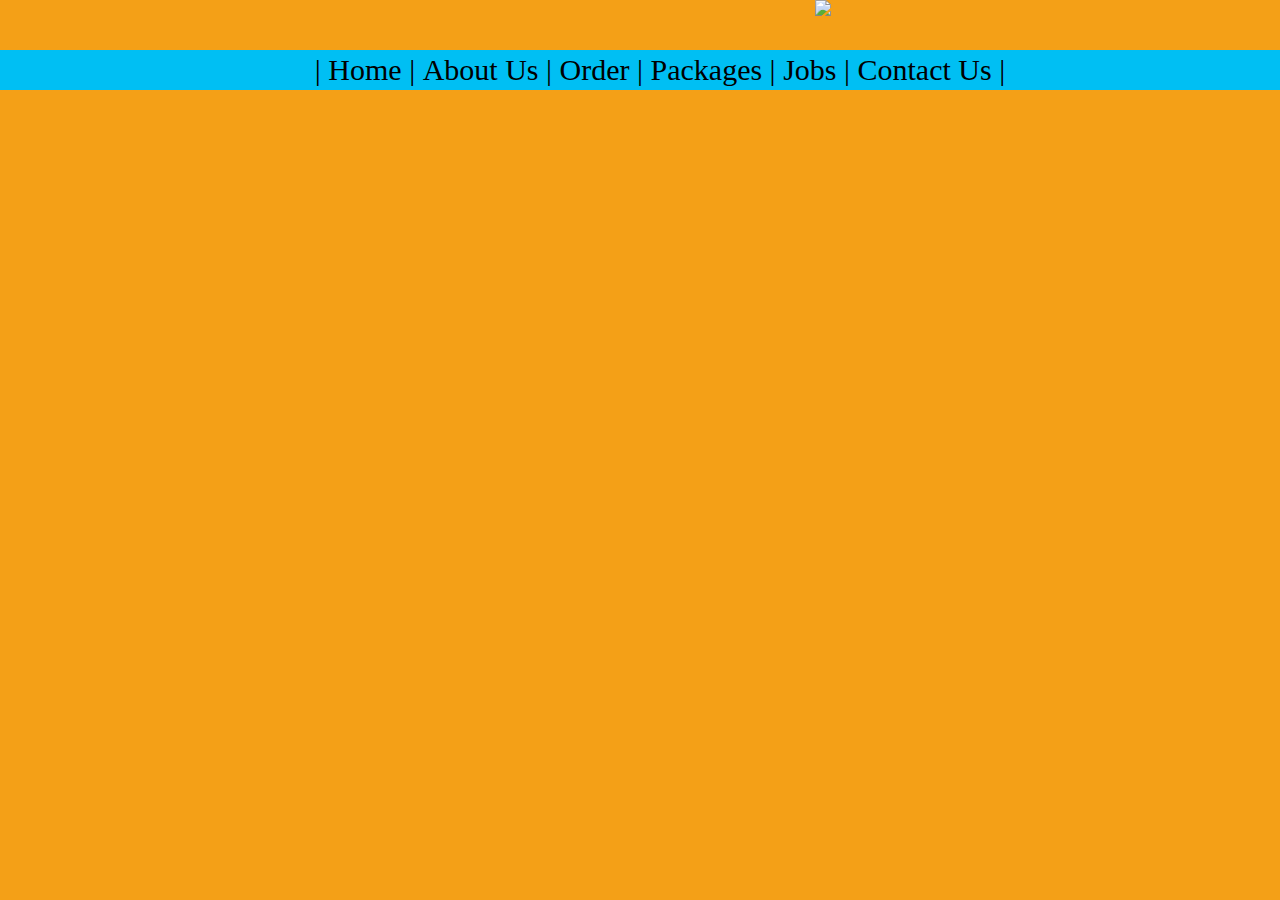
==== about.html @ b22baea4 "Added files via upload" ====
<!DOCTYPE html>
  <html>
  <head>
  <link rel="stylesheet" type="text/css" href="style.css">
  </head>
  <body>
  <header>
   <img id="logo" src="images/cupcakescarl.png">
   	<ul>
   		<li><a href="file:///users/sydneycox/desktop/cupcakes/index.html">|	Home	|</a></li>
   		<li><a href="">About Us		|</a></li>
   		<li><a href="">Order	|</a></li>
   		<li><a href="">Packages		|</a></li>
   		<li><a href="">Jobs		|</a></li>
   		<li><a href="">Contact Us	|</a></li>
   	</ul>
---- style.css ----
Body {
	Background-color: #f4a017;
	Margin: 0;
}
#content img.cupcake {
	margin: center;
}
ul{
color: black;
font-family: "DK Jambo";
font-size: 30px;
border: #00bff3;
border-style: solid;
background-color: #00bff3;
text-align: center;
}
li {
display: inline;
}
a{
color: Black;
text-decoration: none;
}
#logo{
	width:16%;
	margin: 0px 0px 0px 815px;
}
footer{
	text-align:center;
	margin-top: -19px;
}
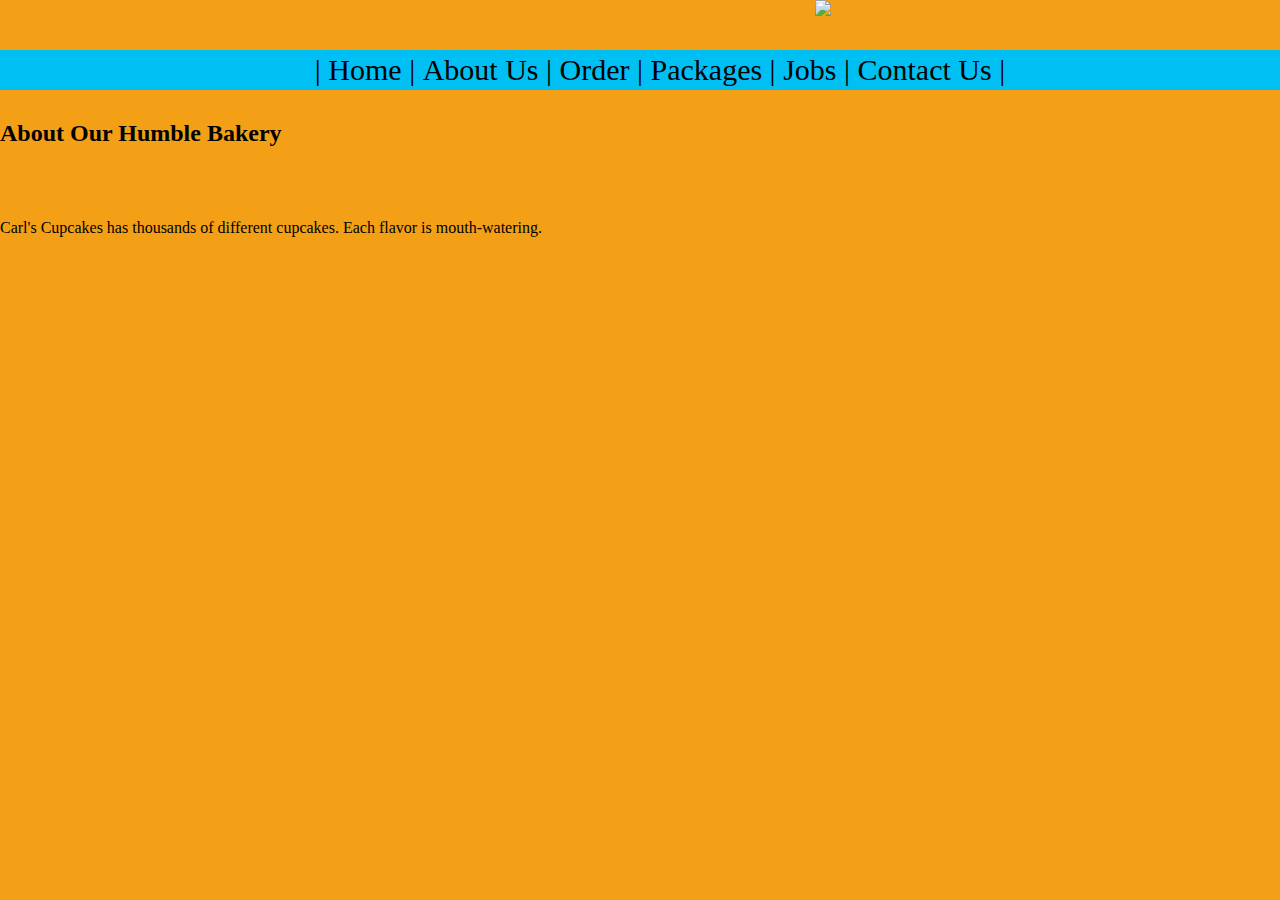
==== commit 43030213: "Update about.html" ====
--- a/about.html
+++ b/about.html
@@ -14,4 +14,10 @@
    		<li><a href="">Jobs		|</a></li>
    		<li><a href="">Contact Us	|</a></li>
    	</ul>
-  +   	
+    <h2>About Our Humble Bakery</h2>
+   	<br>
+   	<p>
+   		<br>
+   		Carl's Cupcakes has thousands of different cupcakes. Each flavor is mouth-watering. 
+   	</p>
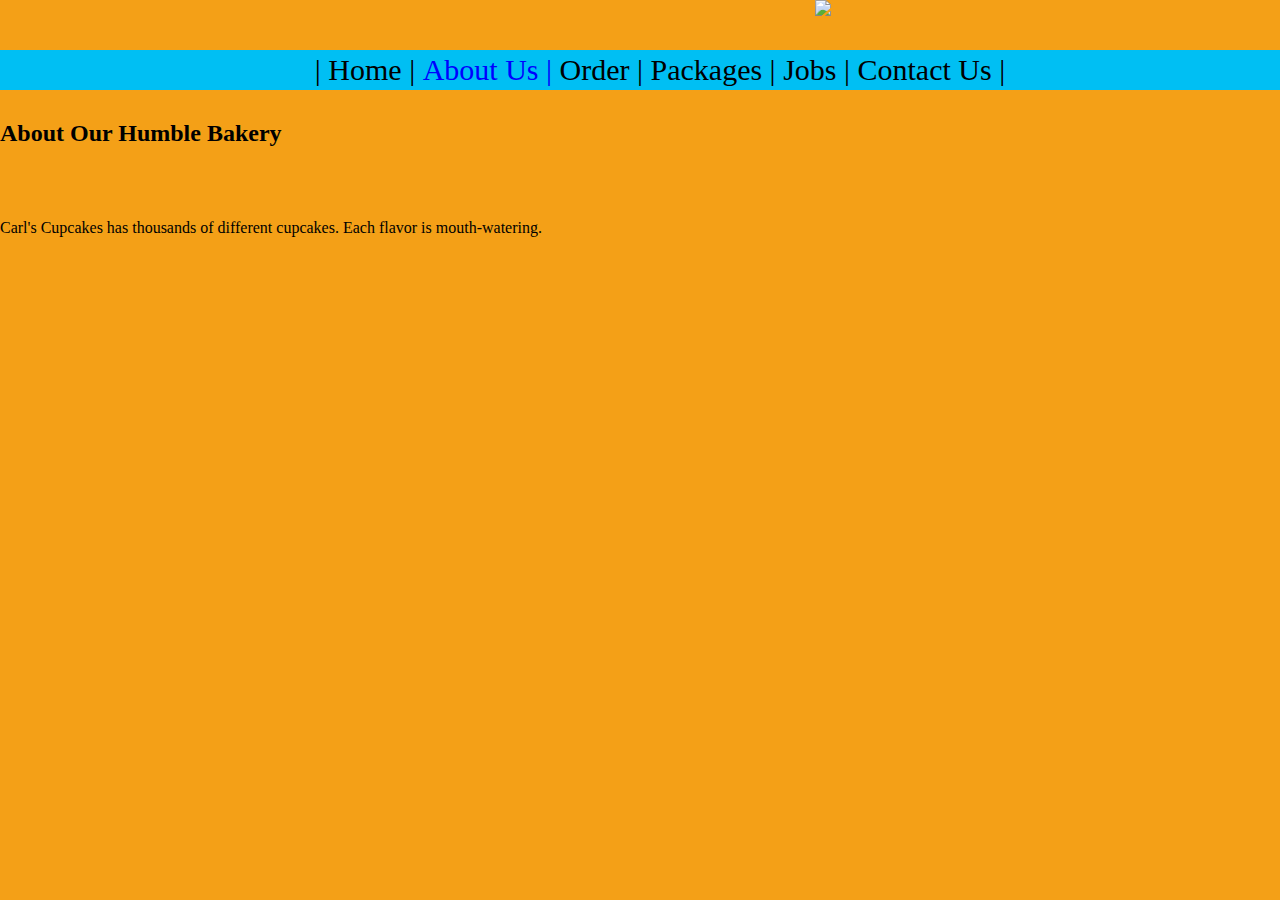
==== commit 77e6e4fb: "Update about.html" ====
--- a/about.html
+++ b/about.html
@@ -7,12 +7,12 @@
   <header>
    <img id="logo" src="images/cupcakescarl.png">
    	<ul>
-   		<li><a href="file:///users/sydneycox/desktop/cupcakes/index.html">|	Home	|</a></li>
-   		<li><a href="">About Us		|</a></li>
-   		<li><a href="">Order	|</a></li>
-   		<li><a href="">Packages		|</a></li>
-   		<li><a href="">Jobs		|</a></li>
-   		<li><a href="">Contact Us	|</a></li>
+   <li><a href="file:///users/sydneycox/desktop/cupcakes/index.html">|	Home	|</a></li>
+   		<li><a href=""; style="color:blue;">About Us		|</a></li>
+   		<li><a href="file:///users/sydneycox/Desktop/cupcakes/order.html">Order	|</a></li>
+   		<li><a href="file:///users/sydneycox/Desktop/cupcakes/packages.html">Packages		|</a></li>
+   		<li><a href="file:///users/sydneycox/Desktop/cupcakes/jobs.html">Jobs		|</a></li>
+   		<li><a href="file:///users/sydneycox/Desktop/cupcakes/contact.html">Contact Us	|</a></li>
    	</ul>
    	
     <h2>About Our Humble Bakery</h2>
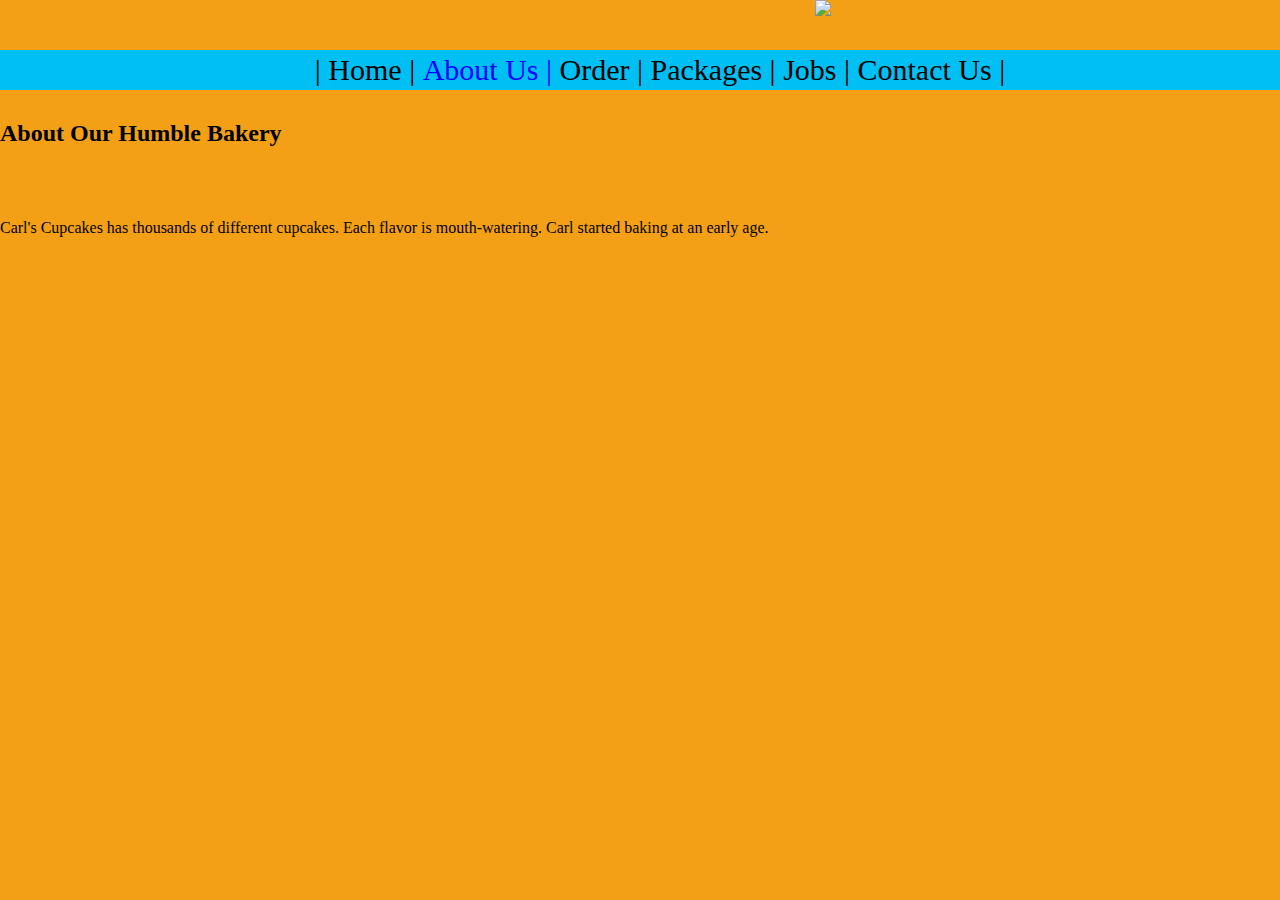
==== commit f47de975: "Update about.html" ====
--- a/about.html
+++ b/about.html
@@ -20,4 +20,5 @@
    	<p>
    		<br>
    		Carl's Cupcakes has thousands of different cupcakes. Each flavor is mouth-watering. 
+   		Carl started baking at an early age.
    	</p>
--- a/style.css
+++ b/style.css
@@ -29,3 +29,7 @@
 	text-align:center;
 	margin-top: -19px;
 }
+
+a:hover {
+	background: #ec008c;
+}
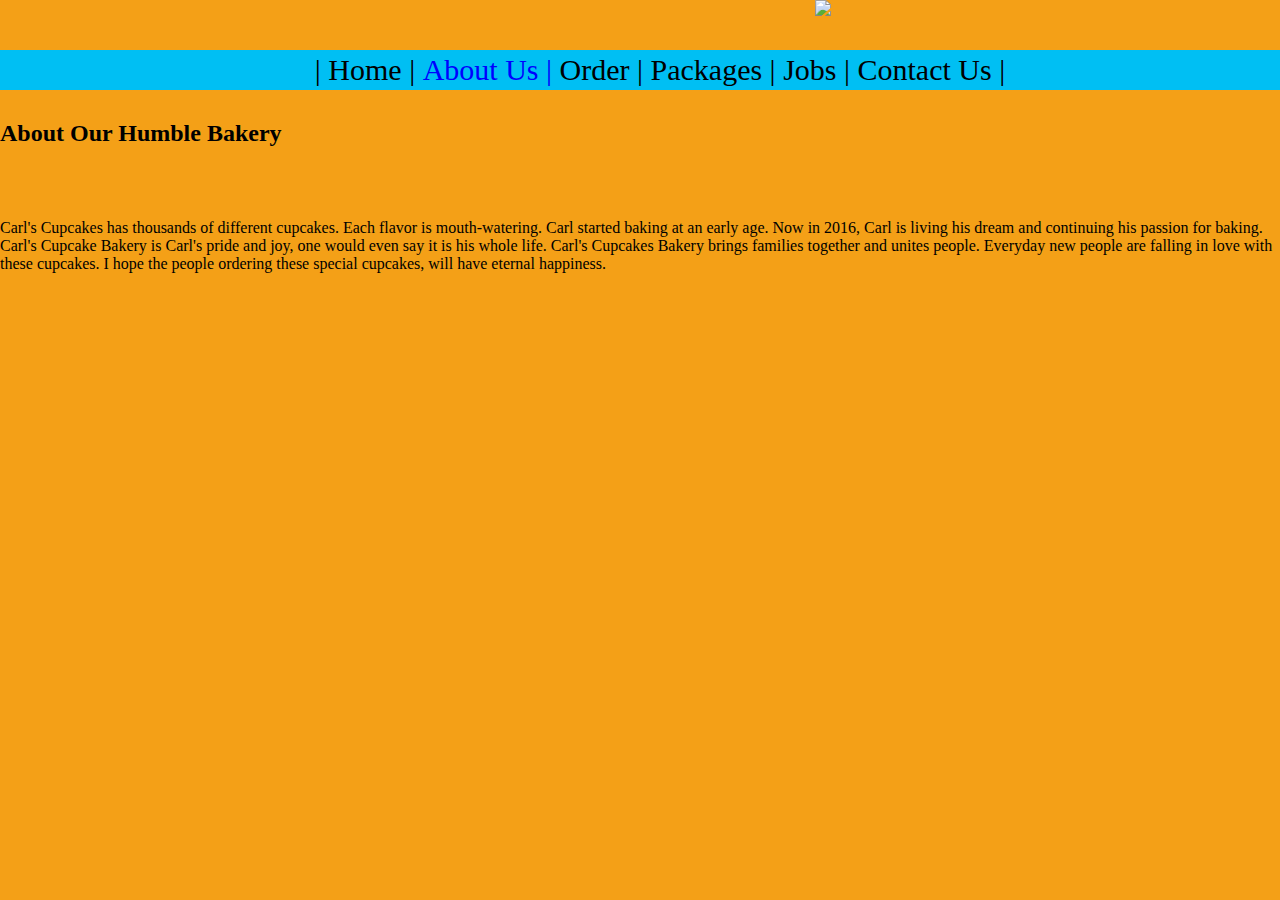
==== commit 7c04f441: "Update about.html" ====
--- a/about.html
+++ b/about.html
@@ -20,5 +20,8 @@
    	<p>
    		<br>
    		Carl's Cupcakes has thousands of different cupcakes. Each flavor is mouth-watering. 
-   		Carl started baking at an early age.
+   		Carl started baking at an early age. Now in 2016, Carl is living his dream and continuing his passion for baking.
+   		Carl's Cupcake Bakery is Carl's pride and joy, one would even say it is his whole life. 
+   		Carl's Cupcakes Bakery brings families together and unites people. Everyday new people are falling in love with these cupcakes.
+   		I hope the people ordering these special cupcakes, will have eternal happiness.
    	</p>
